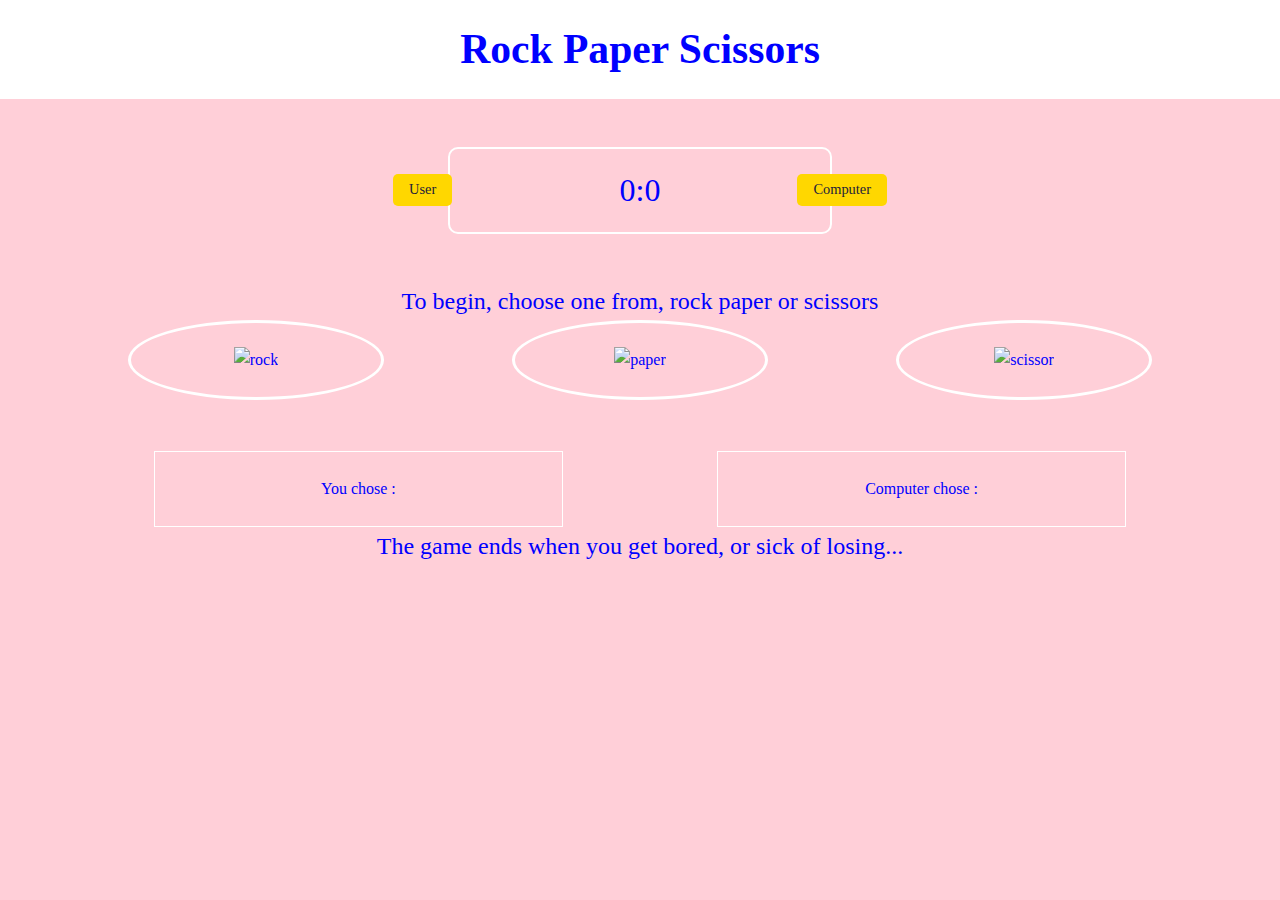
==== index.html @ 6555e085 "changes" ====
<!DOCTYPE html>
<html lang="en">

<head>
    <meta charset="UTF-8">
    <meta http-equiv="X-UA-Compatible" content="IE=edge">
    <meta name="viewport" content="width=device-width, initial-scale=1.0">
    <title>Rock Paper Scissors</title>
    <link rel="stylesheet" href="jankenpon.css">
</head>

<body>
    <header>
        <h1 onclick="reset()"> Rock Paper Scissors</h1>
    </header>
    <section class="score_board">
        <div class="badge" id="comp_label">Computer</div>
        <div class="badge" id="user_label">User</div>
        <span id="user_score">0</span>:<span id="computer_score">0</span>
    </section>
    <div class="result">
        <p id="round_result"></p>
        <p id="result_text">To begin, choose one from, rock paper or scissors</p>
    </div>
    <div class="choices">
        <div class="choice" id="rock">
            <img alt="rock" src="https://tejeshwer25.github.io/Rock_Paper_scissors/images/rock.png">
        </div>
        <div class="choice" id="paper">
            <img alt="paper" src="https://tejeshwer25.github.io/Rock_Paper_scissors/images/paper.png">
        </div>
        <div class="choice" id="scissor">
            <img alt="scissor" src="https://tejeshwer25.github.io/Rock_Paper_scissors/images/scissor.png">
        </div>
    </div>
    <br><br>
    <div class="events">
        <div class="choiced">
            You chose :<br> <span class="play" id="userplay"></span>
        </div>
        <div class="choiced">
            Computer chose :<br> <span class="play" id="computerplay"></span>
        </div>
    </div>
    <div class="action_text">
        The game ends when you get bored, or sick of losing...
    </div>
    <script src="jankenpon.js">
    </script>
</body>

</html>
---- jankenpon.css ----
* {
    padding: 0;
    margin: 0;
    box-sizing: border-box;
    line-height: 1.6;
}

header {
    padding: 1rem 0rem;
    text-align: center;
    font-size: 1.3rem;
    font-weight: bold;
    background-color: white;
    color: blue;
}

body {
    background-color: rgb(255, 207, 216);
    color: blue;
}

.score_board {

    border: 2px solid white;
    width: 30%;
    margin: 3rem auto;
    border-radius: 10px;
    padding: 1rem 0rem;
    font-size: 2rem;
    position: relative;
    text-align: center;
}

.badge {
    font-size: 0.9rem;
    position: absolute;
    background-color: gold;
    color: rgb(28, 28, 59);
    padding: 0.3rem 1rem;
    border-radius: 5px;
}

#comp_label {
    right: -15%;
    top: 30%;
}

#user_label {
    left: -15%;
    top: 30%;
}

.result,
.action_text {
    text-align: center;
    font-size: 1.5rem;
}

.choices,
.events {
    display: flex;
    justify-content: space-evenly;
}

.play {
    width: 20%;
    text-align: center;
    padding: 1.5rem 0rem;
    border-radius: 20%;
    transition: all 0.5s ease-in-out;
}

.play>img {
    width: 50%;
}

.choice {
    width: 20%;
    text-align: center;
    border: 3px solid white;
    border-radius: 50%;
    padding: 1.5rem 0rem;
    transition: all 0.5s ease-in-out;
}

.choiced {
    width: 32%;
    text-align: center;
    border: 1px solid white;
    padding: 1.5rem 0rem;
    transition: all 0.5s ease-in-out;
}

.choice:hover {
    border: 3px solid grey;
    cursor: pointer;
    background-color: rgb(8, 8, 17);
}

.choice>img {
    width: 50%;
}

.choices>.win {
    border: 3px solid green;
    box-shadow: 1px 1px 15px green;
}

.choices>.draw {
    border: 3px solid yellow;
    box-shadow: 1px 1px 15px yellow;
}

.choices>.lost {
    border: 3px solid red;
    box-shadow: 1px 1px 15px red;
}

@media (max-width:700px) {
    .score_board {
        padding: 2rem 0rem;
    }

    #user_label {
        left: -20%;
    }

    #comp_label {
        right: -30%;
    }
}

@media(max-width:600px) {
    #user_label {
        transform: rotate(90deg);
    }

    #comp_label {
        right: -30%;
        top: 35%;
        transform: rotate(90deg);
    }

    .score_board {
        border: 2px solid white;
        width: 40%;
        margin: 3rem auto;
        border-radius: 10px;
        padding: 1rem 0rem;
        font-size: 2rem;
        position: relative;
        text-align: center;
    }

    .choiced {
        width: 40%;
        text-align: center;
        border: 1px solid white;
        padding: 1.5rem 0rem;
        transition: all 0.5s ease-in-out;
    }
}
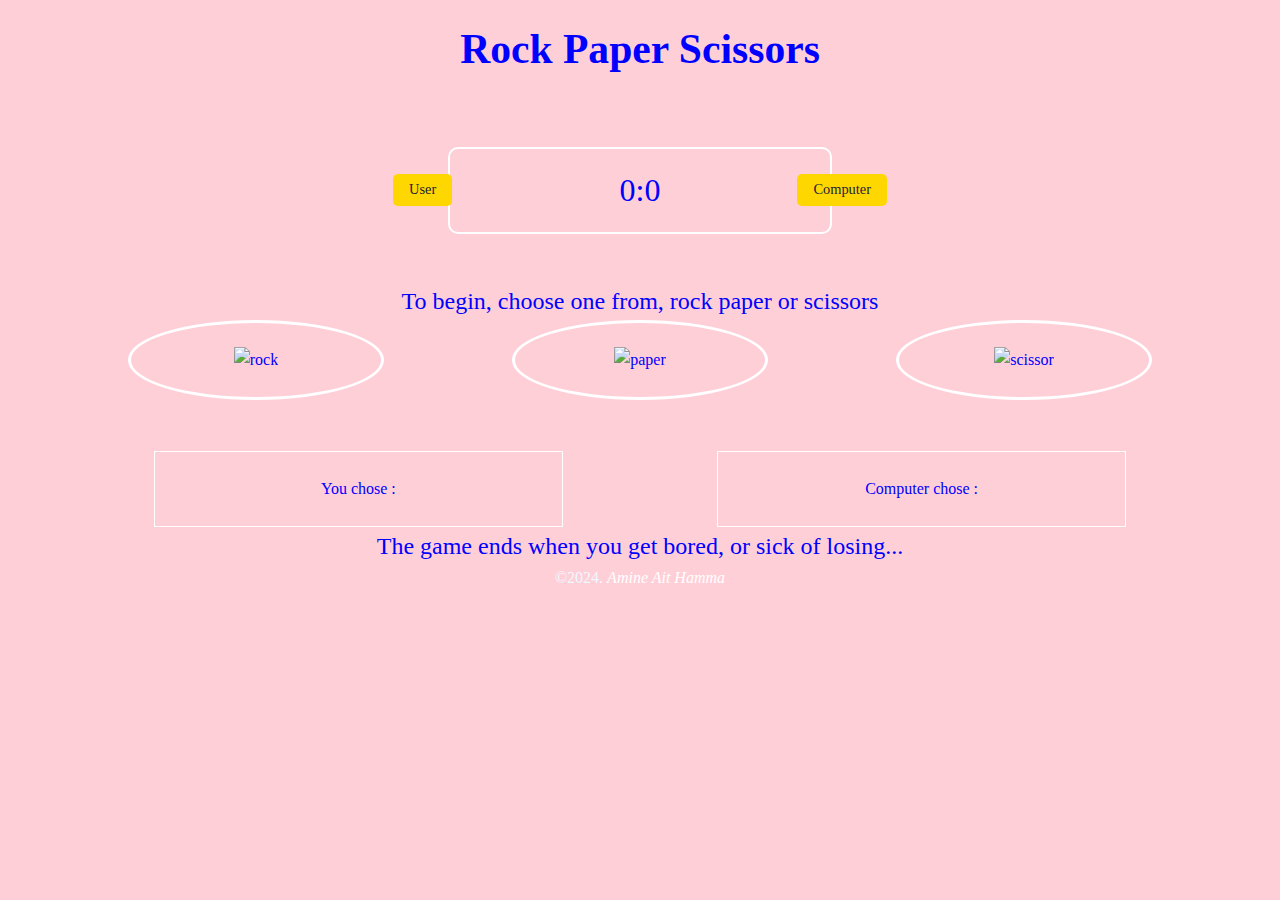
==== commit 9f3ac816: "upUpdateds" ====
--- a/index.html
+++ b/index.html
@@ -47,6 +47,9 @@
     </div>
     <script src="jankenpon.js">
     </script>
+    <footer>
+         <span onclick="show();">&copy;2024</span>. <a class="compil" target="_blank" href="https://amineaithamma.vercel.app">Amine Ait Hamma</a>
+    </footer>
 </body>
 
 </html>--- a/jankenpon.css
+++ b/jankenpon.css
@@ -10,7 +10,7 @@
     text-align: center;
     font-size: 1.3rem;
     font-weight: bold;
-    background-color: white;
+    background-color: rgb(255, 207, 216);
     color: blue;
 }
 
@@ -159,4 +159,22 @@
         padding: 1.5rem 0rem;
         transition: all 0.5s ease-in-out;
     }
-}+}
+
+
+footer {
+    text-align: center;
+    color: aliceblue;
+    background-color: rgb(255, 207, 216);
+}
+
+.compil{
+    color: white;
+    font-style: italic;
+    text-decoration: none; /* Remove underline */
+}
+
+a:visited {
+    color: white;
+    text-decoration: dashed;
+}
